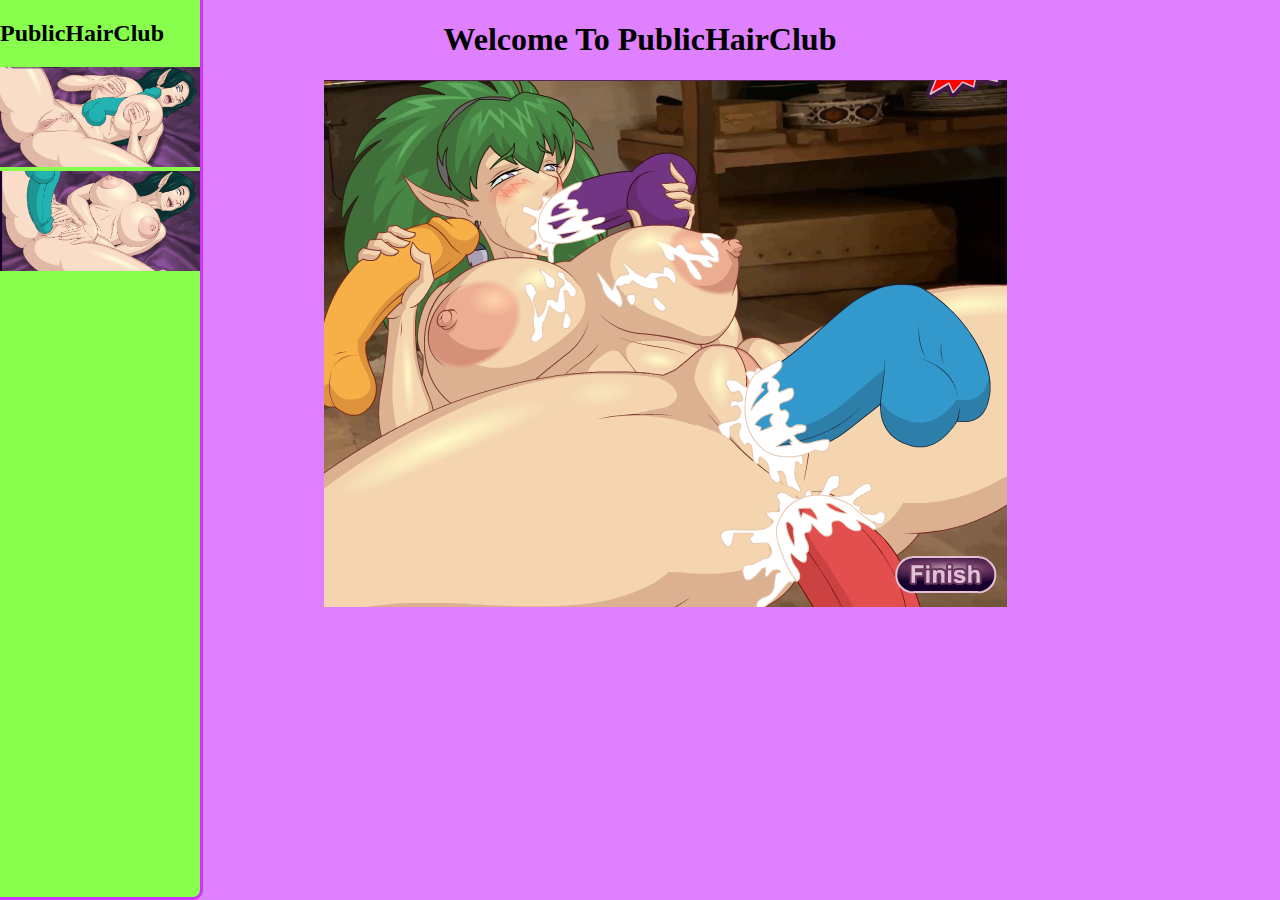
==== index.html @ 70d66f2c "someupdates" ====
<!DOCTYPE html>
<html>
<head>
	<title>Welcome to PublicHairClub</title>
	<link rel="stylesheet" href="styles.css">
</head>
<body>
<h1 style="text-align: center;"> Welcome To PublicHairClub</h1>
<div id="left_bar">
<div class="side_bar">
<h2>PublicHairClub</h2>

<div>
	<form action="SignIn/index.html">
	<input type="image" src="sign_in.png" alt="submit" width="200" height="100">
	</form>

	<form action="SignUp/index.html">
		<input type="image" src="sign_up.png" alt="submit" width="200" height="100">
	</form>
</div>

</div>
</div>
<div id="right_bar">
	<div id="news_feed">
		<img src="just test.png">
	</div>
</div>
</body>
</html>
---- styles.css ----
body{
	background-color: #df80ff;
	font-family: cursive;
}
#left_bar{
	width: 25%;
	float: left;
}
#right_bar{
	width: 75%;
	float: right;
}
.side_bar{
	width: 200px;
	background: #88ff4d;
	border-right: 3px solid #cc33ff;
	border-bottom: 3px solid #cc33ff;
	position: absolute;
	top: 0;
	left: 0;
	bottom: 0;
	border-bottom-right-radius: 10px;

}

#news_feed{
	align-items: center;
}
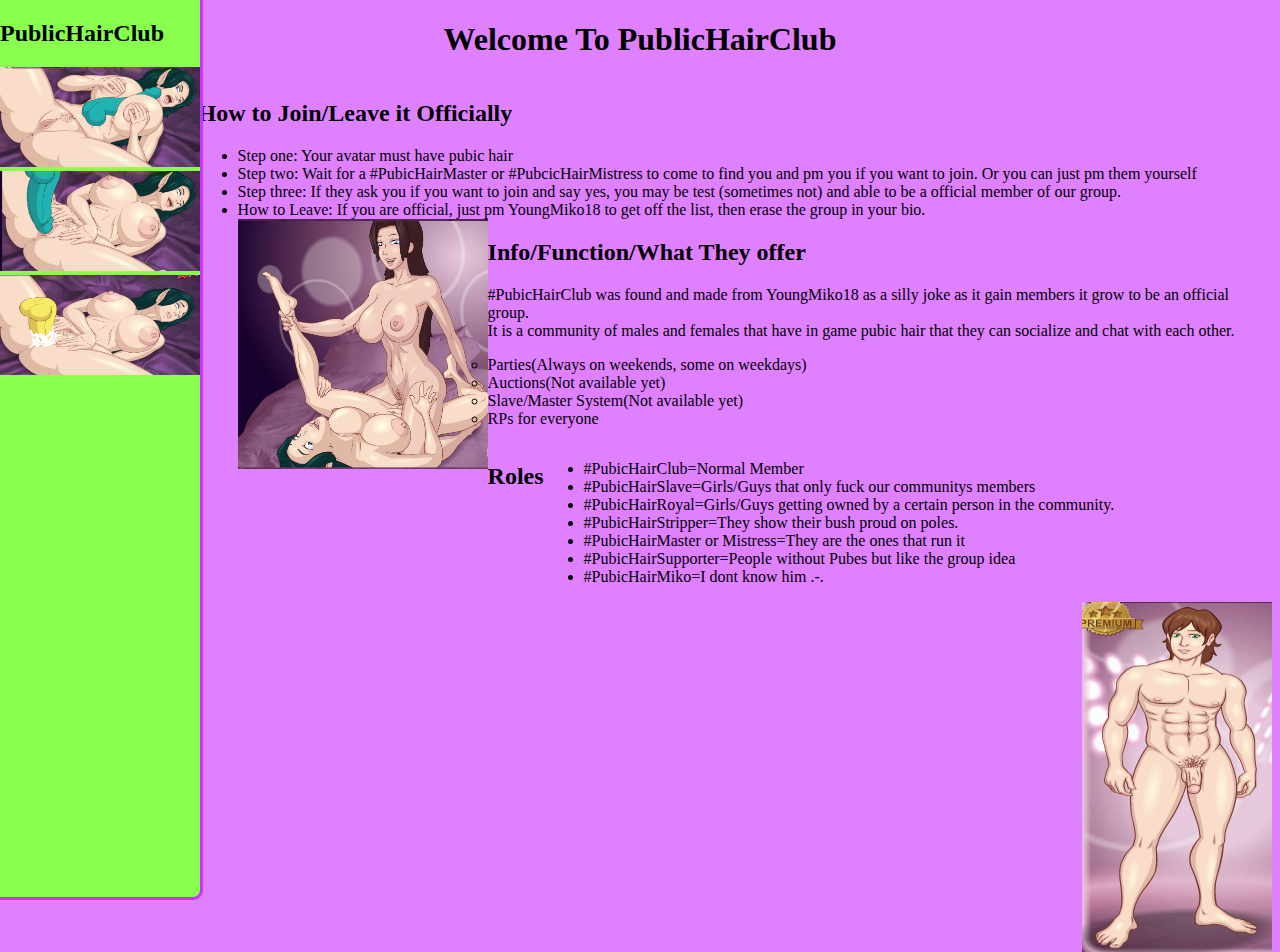
==== commit c3849a04: "updates" ====
--- a/index.html
+++ b/index.html
@@ -6,6 +6,7 @@
 </head>
 <body>
 <h1 style="text-align: center;"> Welcome To PublicHairClub</h1>
+
 <div id="left_bar">
 <div class="side_bar">
 <h2>PublicHairClub</h2>
@@ -18,14 +19,47 @@
 	<form action="SignUp/index.html">
 		<input type="image" src="sign_up.png" alt="submit" width="200" height="100">
 	</form>
+
+	<form action="https://docs.google.com/document/d/1mbs0Cen3kP6Yh3LF0ghTAMcJ4ly25jZ4r4LSK6NLzEE/edit">
+		<input type="image" src="members.png" alt="submit" width="200" height="100">
+	</form>
 </div>
 
 </div>
 </div>
 <div id="right_bar">
 	<div id="news_feed">
-		<img src="just test.png">
-	</div>
+	<h2>How to Join/Leave it Officially</h2>
+	<ul>
+	<li>Step one: Your avatar must have pubic hair</li>
+	<li>Step two: Wait for a #PubicHairMaster or #PubcicHairMistress to come to find you and pm you if you want to join. Or you can just pm them yourself</li>
+	<li>Step three: If they ask you if you want to join and say yes, you may be test (sometimes not) and able to be a official member of our group.</li>
+	<li>How to Leave: If you are official, just pm YoungMiko18 to get off the list, then erase the group in your bio.</li>
+	<img src="Screenshot_3.png" align="left" width="250" height="250">
+
+	<h2>Info/Function/What They offer</h2> 
+	<p>	#PubicHairClub was found and made from YoungMiko18 as a silly joke as it gain members it grow to be an official group. <br>
+		It is a community of males and females that have in game pubic hair that they can socialize and chat with each other.<br>
+<ul>
+<li>Parties(Always on weekends, some on weekdays)</li>
+<li>Auctions(Not available yet)</li>
+<li>Slave/Master System(Not available yet)</li>
+<li>RPs for everyone</li>
+</ul>
+</p>
+
+</div>
+<h2 style="float: left">Roles</h2>
+<ul style="float: left;">
+<li>#PubicHairClub=Normal Member</li>
+<li>#PubicHairSlave=Girls/Guys that only fuck our communitys members</li>
+<li>#PubicHairRoyal=Girls/Guys getting owned by a certain person in the community.</li>
+<li>#PubicHairStripper=They show their bush proud on poles.</li>
+<li>#PubicHairMaster or Mistress=They are the ones that run it</li>
+<li>#PubicHairSupporter=People without Pubes but like the group idea</li>
+<li>#PubicHairMiko=I dont know him .-.</li>
+</ul>
+<img src="Screenshot_1.png" width="190" height="350" style="float: right;">
 </div>
 </body>
 </html>--- a/styles.css
+++ b/styles.css
@@ -3,11 +3,11 @@
 	font-family: cursive;
 }
 #left_bar{
-	width: 25%;
+	width: 15%;
 	float: left;
 }
 #right_bar{
-	width: 75%;
+	width: 85%;
 	float: right;
 }
 .side_bar{
@@ -25,4 +25,4 @@
 
 #news_feed{
 	align-items: center;
-}
+}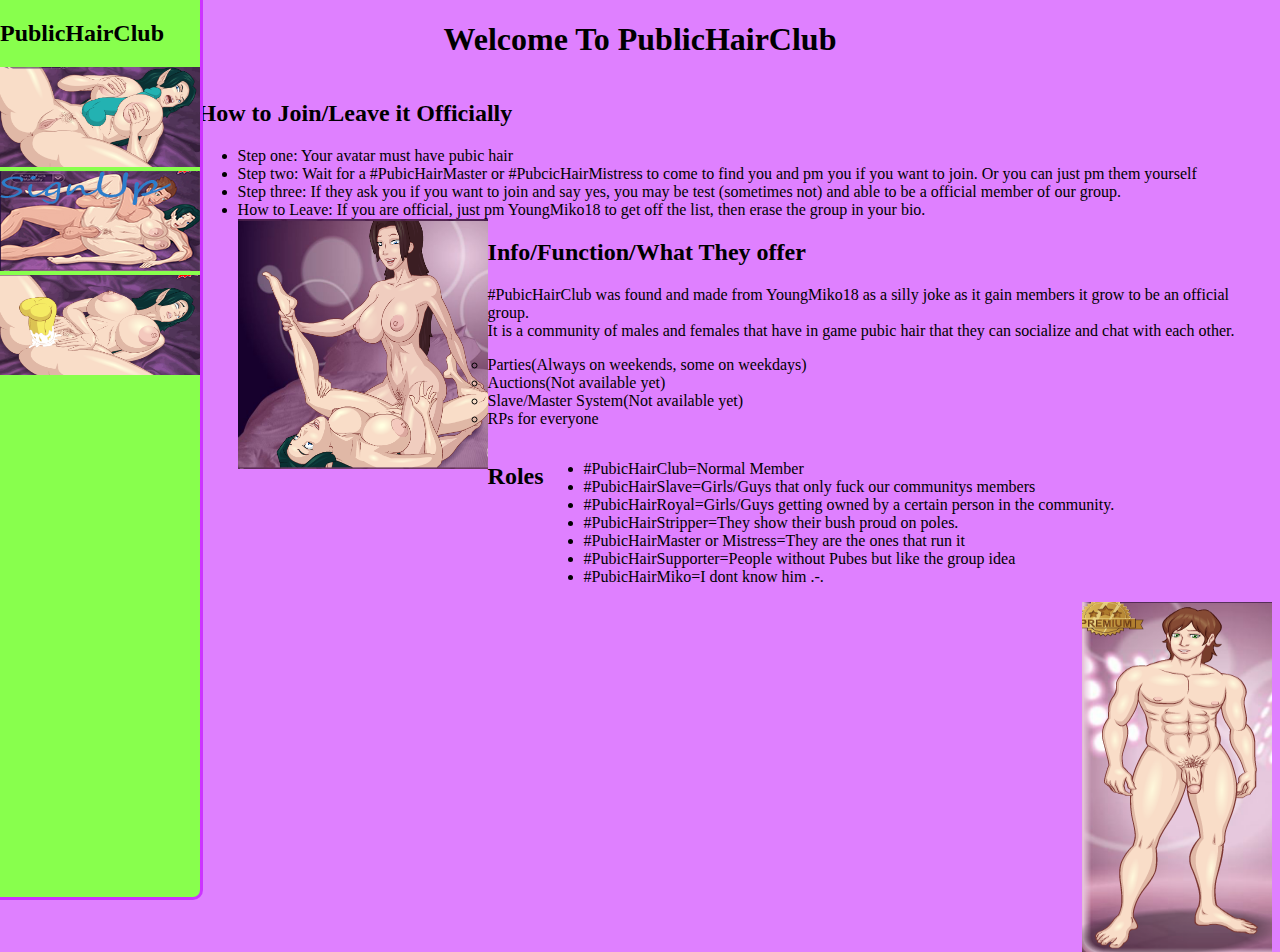
==== commit 05350fea: "update" ====
--- a/index.html
+++ b/index.html
@@ -17,7 +17,7 @@
 	</form>
 
 	<form action="SignUp/index.html">
-		<input type="image" src="sign_up.png" alt="submit" width="200" height="100">
+		<input type="image" src="sign_up.jpg" alt="submit" width="200" height="100">
 	</form>
 
 	<form action="https://docs.google.com/document/d/1mbs0Cen3kP6Yh3LF0ghTAMcJ4ly25jZ4r4LSK6NLzEE/edit">
